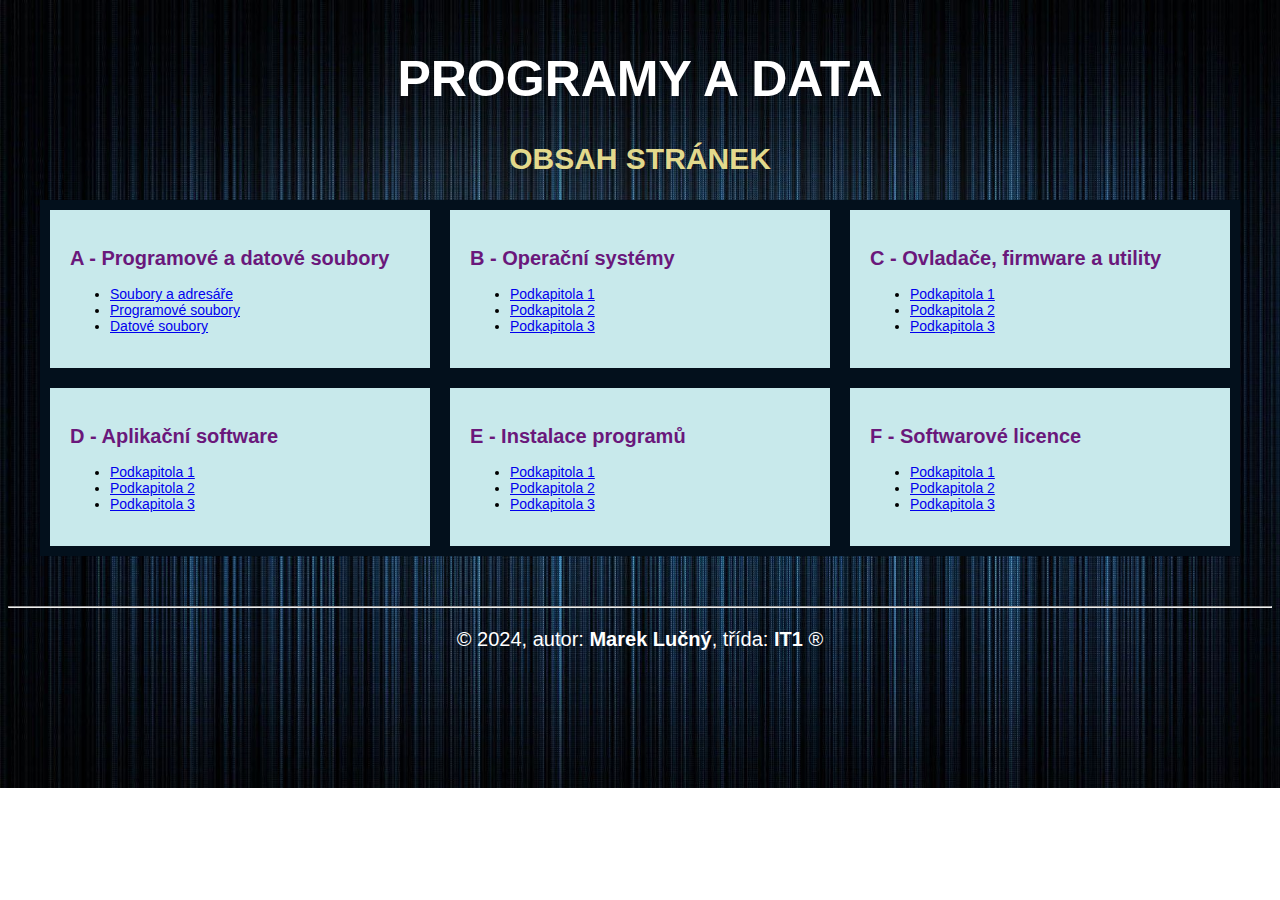
==== index.html @ 1cf87c7c "rozpracovane-stranky" ====
<!DOCTYPE html>
<html lang="cs">
  <head>
    <meta charset="UTF-8" />
    <meta http-equiv="X-UA-Compatible" content="IE=edge" />
    <meta name="viewport" content="width=device-width, initial-scale=1.0" />
    <title>Programy a data: Úvodní stránka</title>
    <link rel="stylesheet" href="css/main.css" />
  </head>
  <body>
    <header>
      <h1>Programy a data</h1>
    </header>
    <main class="container">
      <h2>Obsah stránek</h2>
      <div class="flex-container">
        <div>
          <h3><a href="a/index.html">A - Programové a datové soubory</a></h3>
          <ul>
            <li>
              <a href="a/index.html#soubory-adresare">Soubory a adresáře</a>
            </li>
            <li>
              <a href="a/index.html#programove-soubory">Programové soubory</a>
            </li>
            <li><a href="a/index.html#datove-soubory">Datové soubory</a></li>
          </ul>
        </div>
        <div>
          <h3><a href="b/index.html">B - Operační systémy</a></h3>
          <ul>
            <li><a href="#">Podkapitola 1</a></li>
            <li><a href="#">Podkapitola 2</a></li>
            <li><a href="#">Podkapitola 3</a></li>
          </ul>
        </div>
        <div>
          <h3><a href="#">C - Ovladače, firmware a utility</a></h3>
          <ul>
            <li><a href="#">Podkapitola 1</a></li>
            <li><a href="#">Podkapitola 2</a></li>
            <li><a href="#">Podkapitola 3</a></li>
          </ul>
        </div>
        <div>
          <h3><a href="#">D - Aplikační software</a></h3>
          <ul>
            <li><a href="#">Podkapitola 1</a></li>
            <li><a href="#">Podkapitola 2</a></li>
            <li><a href="#">Podkapitola 3</a></li>
          </ul>
        </div>
        <div>
          <h3><a href="#">E - Instalace programů</a></h3>
          <ul>
            <li><a href="#">Podkapitola 1</a></li>
            <li><a href="#">Podkapitola 2</a></li>
            <li><a href="#">Podkapitola 3</a></li>
          </ul>
        </div>
        <div>
          <h3><a href="f/index.html">F - Softwarové licence</a></h3>
          <ul>
            <li><a href="#">Podkapitola 1</a></li>
            <li><a href="#">Podkapitola 2</a></li>
            <li><a href="#">Podkapitola 3</a></li>
          </ul>
        </div>
      </div>
    </main>
    <footer>
      <hr />
      <p>&copy; 2024, autor: <b>Marek Lučný</b>, třída: <b>IT1</b> &reg;</p>
    </footer>
  </body>
</html>
---- css/main.css ----
/* Globální nastavení pro celý dokument */
body {
    font-family: Arial, Helvetica, sans-serif; /* Výchozí písmo: Arial s fallbackem na Helvetica a bezpatkové písmo */
    background-image: url("../img/background.jpg"); /* Obrázek pozadí pro celý dokument */
    background-repeat: no-repeat; /* Pozadí se nebude opakovat */
    background-size: cover; /* Pozadí pokryje celou plochu, může oříznout části obrázku */
}

/* Nastavení pro nadpis první úrovně */
h1 {
    text-align: center; /* Text bude zarovnán na střed */
    color: white; /* Barva textu bude bílá */
    font-size: 50px; /* Velikost písma 50 pixelů */
    margin-top: 50px; /* Horní okraj 50 pixelů */
    text-transform: uppercase; /* Text bude zobrazen velkými písmeny */
}

/* Nastavení pro nadpis druhé úrovně */
h2 {
    text-align: center; /* Text bude zarovnán na střed */
    color: rgb(227, 217, 140); /* Specifická barva textu ve formátu RGB */
    font-size: 30px; /* Velikost písma 30 pixelů */
    margin-top: 30px; /* Horní okraj 30 pixelů */
    text-transform: uppercase; /* Text bude zobrazen velkými písmeny */
}

/* Nastavení pro odkazy v nadpisu třetí úrovně */
h3 a {
    color: rgb(106, 24, 123); /* Specifická barva textu ve formátu RGB */
    font-size: 20px; /* Velikost písma 20 pixelů */
    text-decoration: none; /* Bez podtržení textu */
}

/* Efekt přejetí myší pro odkazy v nadpisu třetí úrovně */
h3 a:hover {
    color: rgb(134, 59, 196); /* Změní barvu textu při najetí myší */
    text-decoration: underline; /* Přidá podtržení textu při najetí myší */
}

/* Vycentrování obsahu hlavní části stránky */
main {
    width: 1200px; /* Šířka kontejneru */
    margin: 0 auto; /* Automatické vycentrování */
}

/* Flex kontejner pro položky */
.flex-container {
    display: flex; /* Zapíná flexbox layout */
    background-color: rgb(3, 16, 28); /* Barva pozadí */
    flex-wrap: wrap; /* Položky se budou zalamovat */
}
  
/* Styl pro položky ve flex kontejneru */
.flex-container > div {
    background-color: #c8e9eb; /* Barva pozadí položek */
    margin: 10px; /* Okraj kolem položek */
    padding: 20px; /* Vnitřní odsazení položek */
    font-size: 14px; /* Velikost písma */
    flex: 25%; /* Flex-basis pro položky, zabírají 25% rodiče */
}

/* Styl pro patičku */
footer {
    text-align: center; /* Text bude zarovnán na střed */
    color: white; /* Barva textu bude bílá */
    font-size: 20px; /* Velikost písma 20 pixelů */
    margin-top: 50px; /* Horní okraj 50 pixelů */
}

/* Media query - responzivní design pro úpravu layoutu na menších obrazovkách */
@media screen and (max-width: 1200px) {
    main {
        width: 90%; /* Hlavní část zabere 90% šířky */
    }   
     
    .flex-container {
        flex-direction: column; /* Položky budou pod sebou ve sloupci */
    }
}
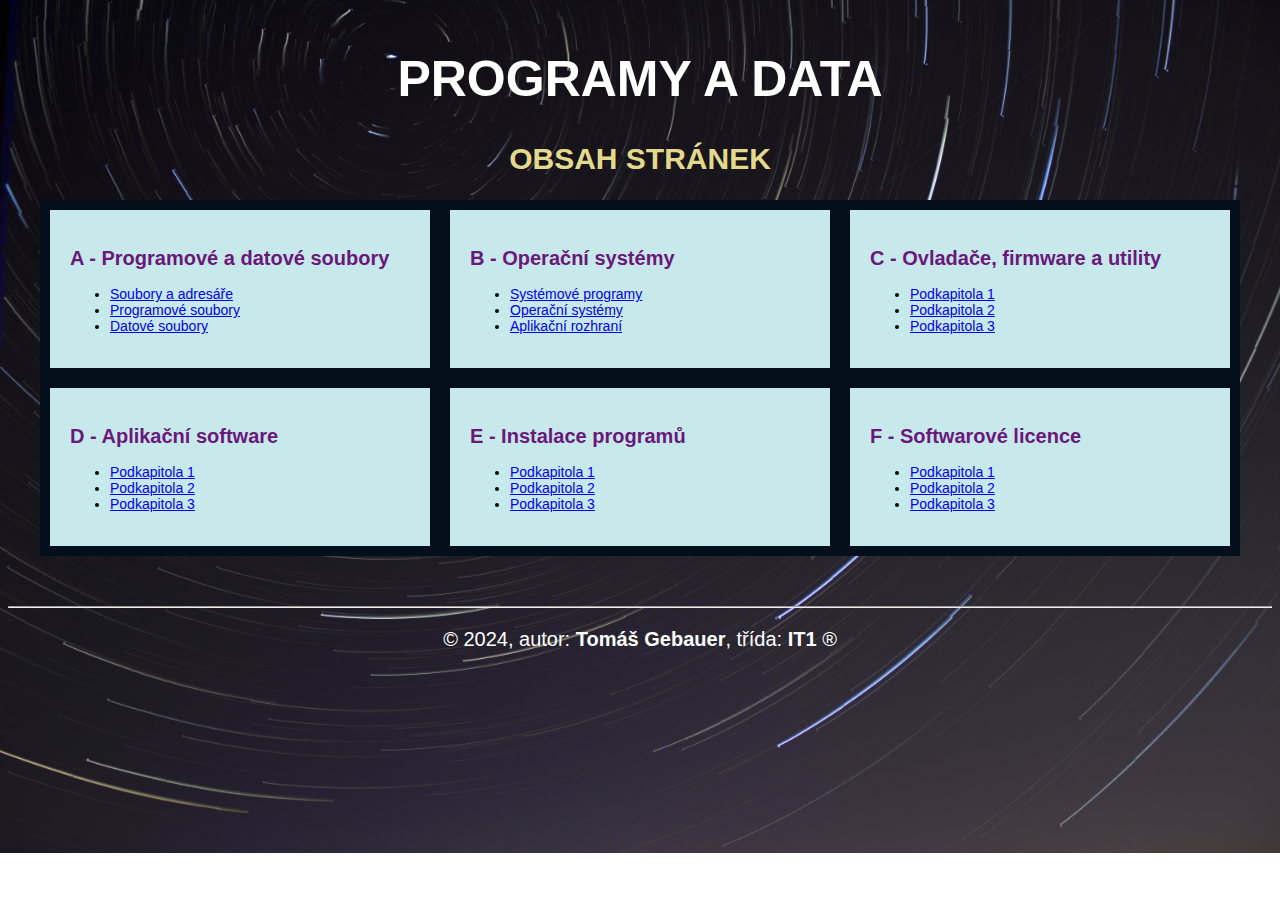
==== commit 93ecb4af: "rozpracovane-stranky" ====
--- a/index.html
+++ b/index.html
@@ -29,9 +29,15 @@
         <div>
           <h3><a href="b/index.html">B - Operační systémy</a></h3>
           <ul>
-            <li><a href="#">Podkapitola 1</a></li>
-            <li><a href="#">Podkapitola 2</a></li>
-            <li><a href="#">Podkapitola 3</a></li>
+            <li>
+              <a href="b/index.html#systemove-programy">Systémové programy</a>
+            </li>
+            <li>
+              <a href="b/index.html#operacni-systemy">Operační systémy</a>
+            </li>
+            <li>
+              <a href="b/index.html#aplikacni-rozhrani">Aplikační rozhraní</a>
+            </li>
           </ul>
         </div>
         <div>
@@ -70,7 +76,7 @@
     </main>
     <footer>
       <hr />
-      <p>&copy; 2024, autor: <b>Marek Lučný</b>, třída: <b>IT1</b> &reg;</p>
+      <p>&copy; 2024, autor: <b>Tomáš Gebauer</b>, třída: <b>IT1</b> &reg;</p>
     </footer>
   </body>
 </html>
--- a/css/main.css
+++ b/css/main.css
@@ -1,7 +1,7 @@
 /* Globální nastavení pro celý dokument */
 body {
     font-family: Arial, Helvetica, sans-serif; /* Výchozí písmo: Arial s fallbackem na Helvetica a bezpatkové písmo */
-    background-image: url("../img/background.jpg"); /* Obrázek pozadí pro celý dokument */
+    background-image: url("../img/pohul.jpg"); /* Obrázek pozadí pro celý dokument */
     background-repeat: no-repeat; /* Pozadí se nebude opakovat */
     background-size: cover; /* Pozadí pokryje celou plochu, může oříznout části obrázku */
 }
